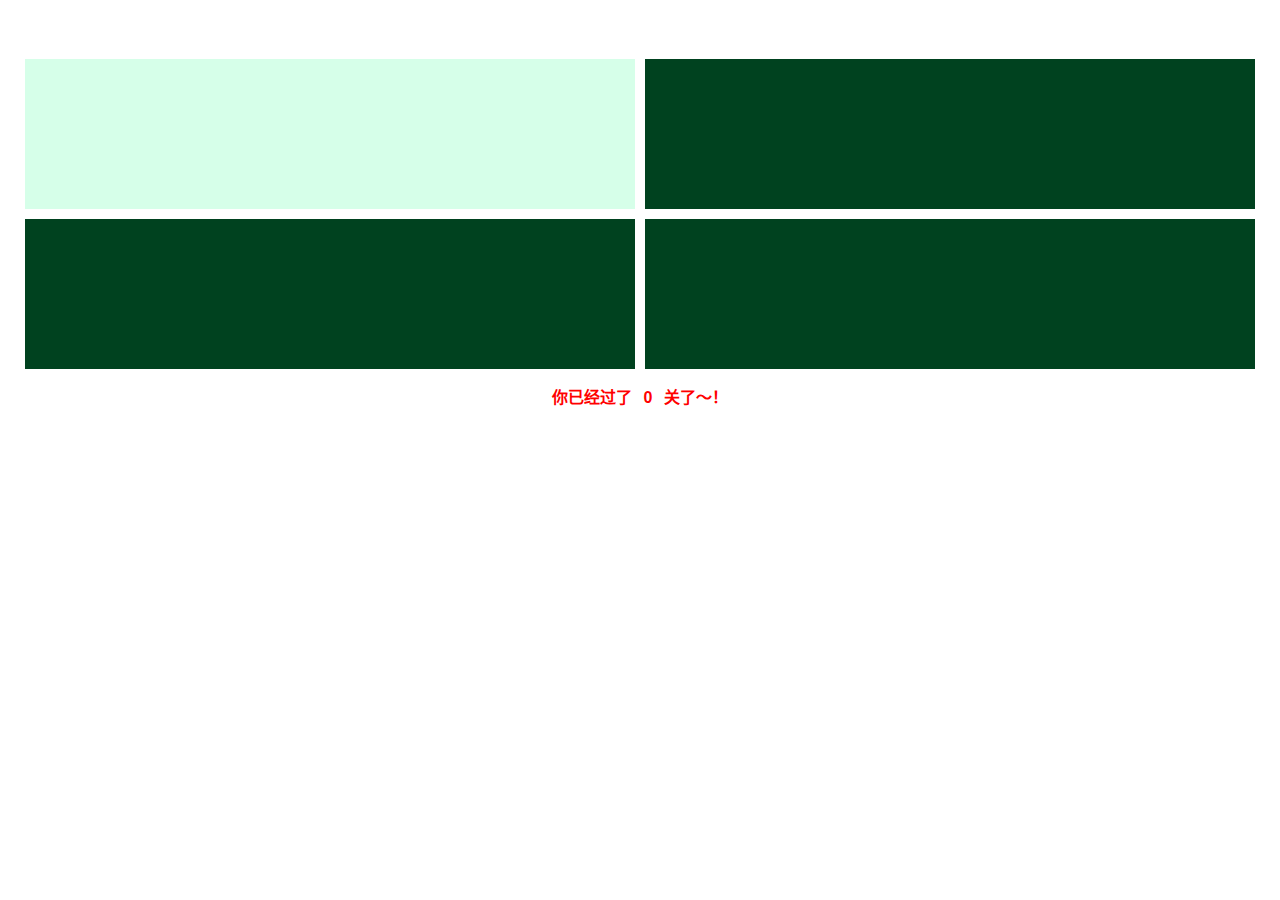
==== index.html @ 09934223 "first commit" ====
<!doctype html>
<html lang="zh-cn">
<head>
<meta charset="UTF-8">
<title id="title">看看你在一分钟内找到多个不同的色块</title>
<meta name="viewport" content="width=device-width, user-scalable=no, initial-scale=1.0, maximum-scale=1.0, minimum-scale=1.0">
<link rel="stylesheet" href="css/game.css" />
</head>
<body>
<strong id="timer"></strong>
<div id="bgcolor"></div>
<div id="box_css"></div>
<div id="box"  class="box"></div>
<div id="show">你已经过了 <input type="text" id="show_step" readonly="readonly"> 关了～！</div>
<div id="mask">恭喜你～<br/>在一分钟内你已经过了 <b id="result"></b> 关了！<br><br><br>点右上角分享一下？</div>
<script src="js/zepto.min.js"></script>
<script src="js/game.js"></script>
</body>
</html>
---- css/game.css ----
html, body {
    height: 100%;
    overflow: hidden;
}
body {
    margin:0;
    background: #fff;
}
#box{
    height: 320px;
    margin: 20px;
    font-size: 0;
    line-height: 0;
}
#box span, #box input {
    display: inline-block;
    width: 100%;
    margin: 0;
    box-sizing:border-box;
    border:5px solid #fff;
}
.box{
    -webkit-column-count:2;
}
.box span, .box input{
    height: 50%;
}
input {
    -webkit-appearance:none;
    outline: 0 none;
    -webkit-tap-highlight-color:none;
    border-radius: 0;
}
#show {
    text-align: center;
    font-size: 16px;
    font-weight: bold;
    color: red;
    margin-top: -10px;
}
#show input {
    border: 0 none;
    background: none;
    width: 20px;
    text-align: center;
    font-size: 16px;
    font-weight: bold;
    color: red;
}
#timer {
    display: block;
    height: 24px;
    padding: 20px 20px 0;
    margin-bottom: -10px;
    font-size: 16px;
    font-weight: bold;
    color: red;
}
#mask {
    display: none;
    position: absolute;
    top: 0;
    left: 0;
    right: 0;
    bottom: 0;
    line-height: 2;
    color: #fff;
    font-size: 24px;
    box-sizing:border-box;
    padding: 50px;
    z-index: 99;
    background-color: rgba(0, 0, 0, .8);
}
#mask b {
    color: red;
    font-size: 36px;
    line-height: 42px;
}

/* 第二关 */
.box1{
    -webkit-column-count:3;
}
.box1 span,.box1 input {
    height:30%;
}
/* 第三关 */
.box2 {
    -webkit-column-count:5;
}
.box2 span, .box2 input {
    height:20%;
    border-width:5px;
}

/* 第四关 */
.box3 {
    -webkit-column-count:7;
}
.box3 span, .box3 input {
    height:15%;
    border-width:3px;
}

/* 第五关 */
.box4 {
    -webkit-column-count:7;
}
.box4 span, .box4 input {
    height:12%;
    border-width:3px;
}

/* 第六关 */
.box5 {
    -webkit-column-count:10;
}
.box5 span, .box5 input {
    height:10%;
    border-width:3px;
}
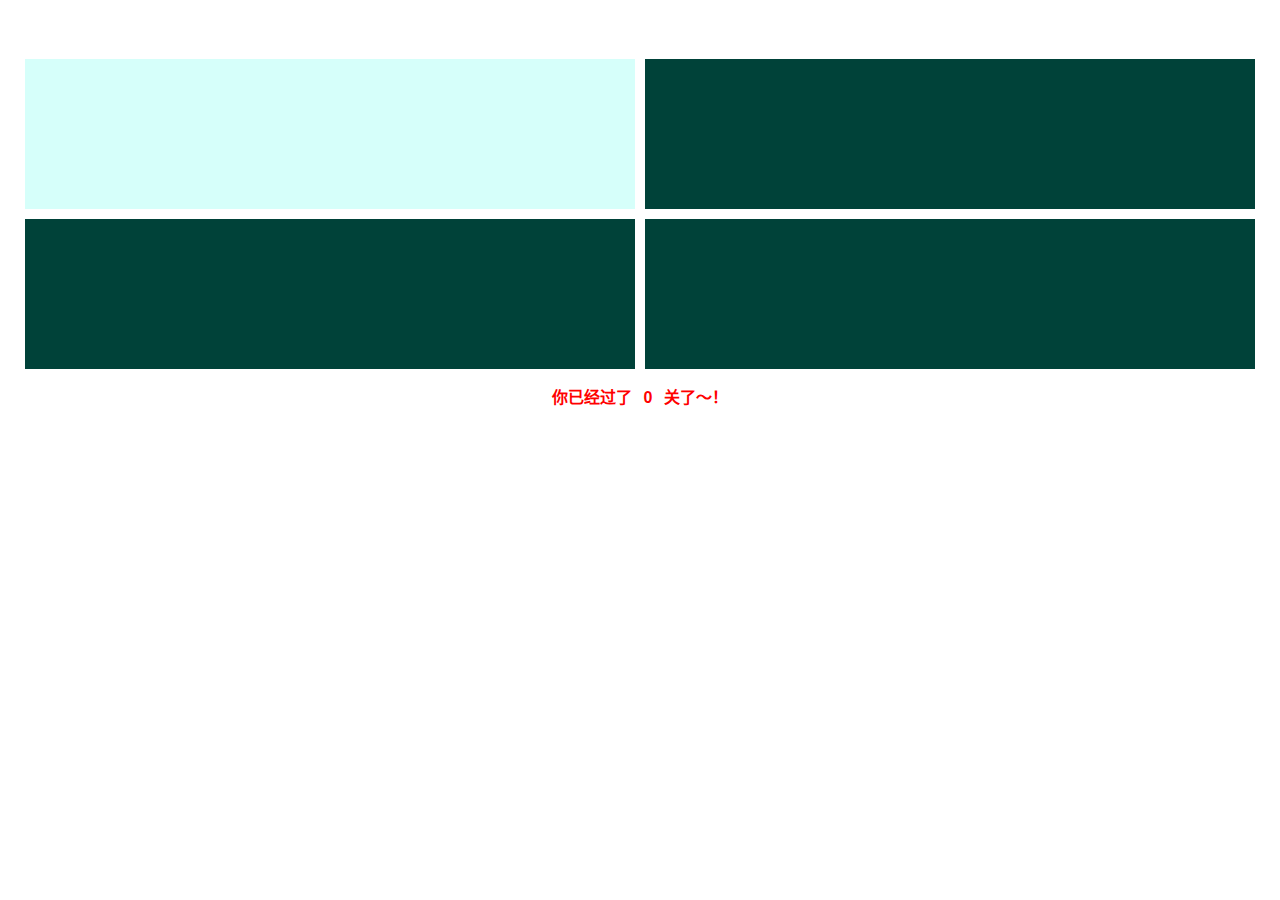
==== commit 8159fc8f: "测试" ====
--- a/index.html
+++ b/index.html
@@ -3,7 +3,7 @@
 <html lang="zh-cn">
 <head>
 <meta charset="UTF-8">
-<title id="title">看看你在一分钟内找到多个不同的色块</title>
+<title id="title">看看你在一分钟内找到多个不同的色块1111111</title>
 <meta name="viewport" content="width=device-width, user-scalable=no, initial-scale=1.0, maximum-scale=1.0, minimum-scale=1.0">
 <link rel="stylesheet" href="css/game.css" />
 </head>
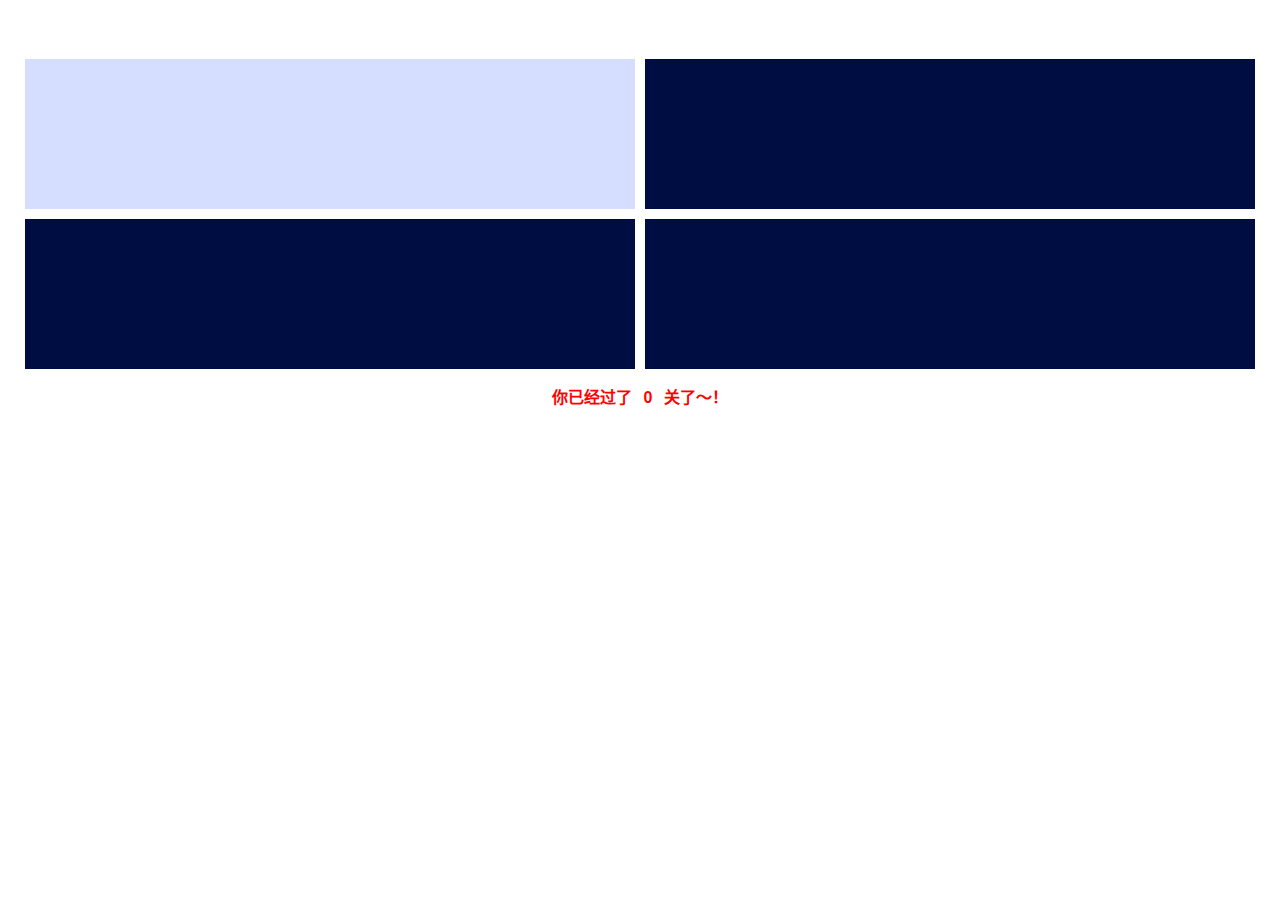
==== commit 56e33423: "测试2" ====
--- a/index.html
+++ b/index.html
@@ -3,7 +3,7 @@
 <html lang="zh-cn">
 <head>
 <meta charset="UTF-8">
-<title id="title">看看你在一分钟内找到多个不同的色块1111111</title>
+<title id="title">看看你在一分钟内找到多个不同的色块</title>
 <meta name="viewport" content="width=device-width, user-scalable=no, initial-scale=1.0, maximum-scale=1.0, minimum-scale=1.0">
 <link rel="stylesheet" href="css/game.css" />
 </head>
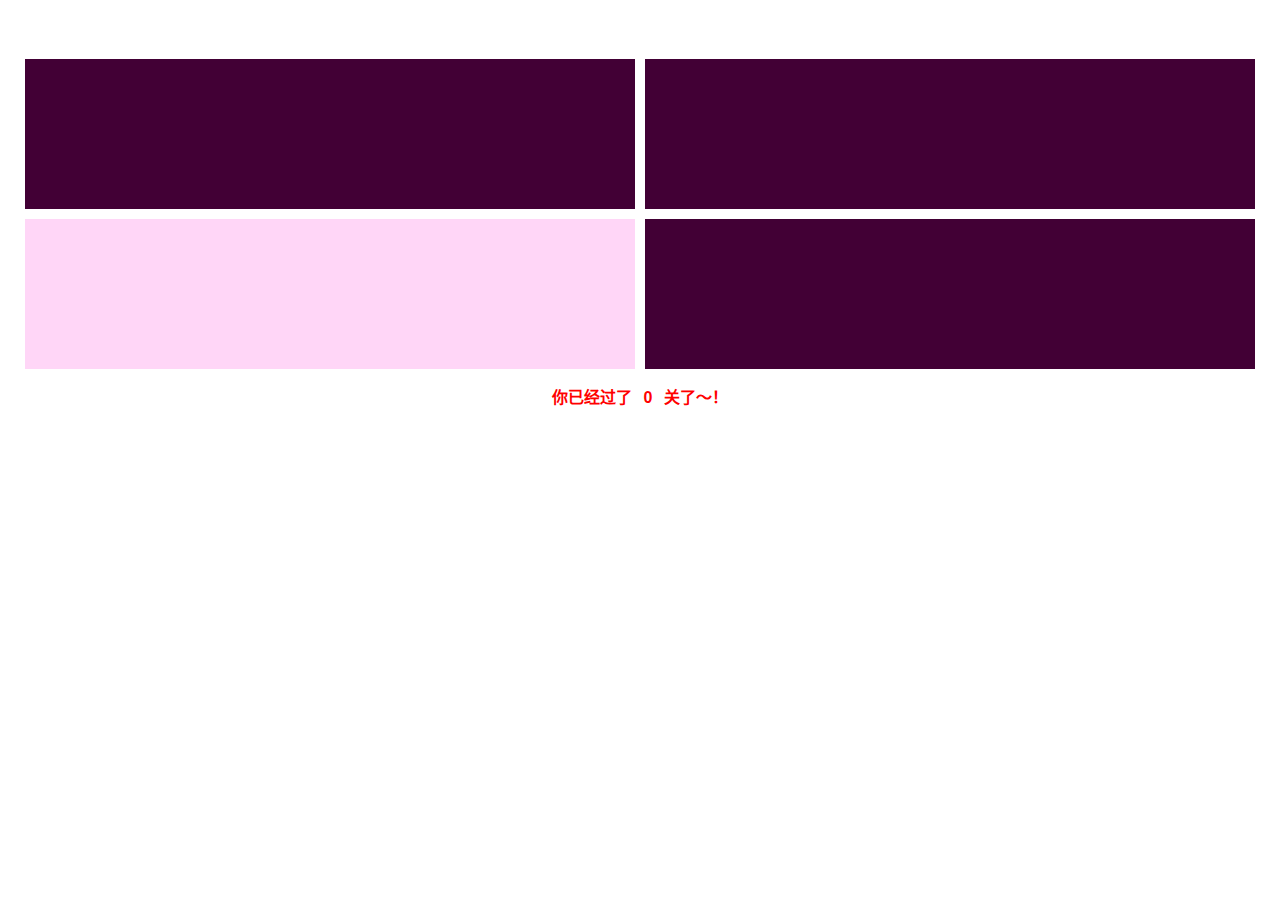
==== commit 0138ef51: "测试3" ====
--- a/index.html
+++ b/index.html
@@ -3,7 +3,7 @@
 <html lang="zh-cn">
 <head>
 <meta charset="UTF-8">
-<title id="title">看看你在一分钟内找到多个不同的色块</title>
+<title id="title">看看你在一分钟内找到多个不同的色块22222</title>
 <meta name="viewport" content="width=device-width, user-scalable=no, initial-scale=1.0, maximum-scale=1.0, minimum-scale=1.0">
 <link rel="stylesheet" href="css/game.css" />
 </head>
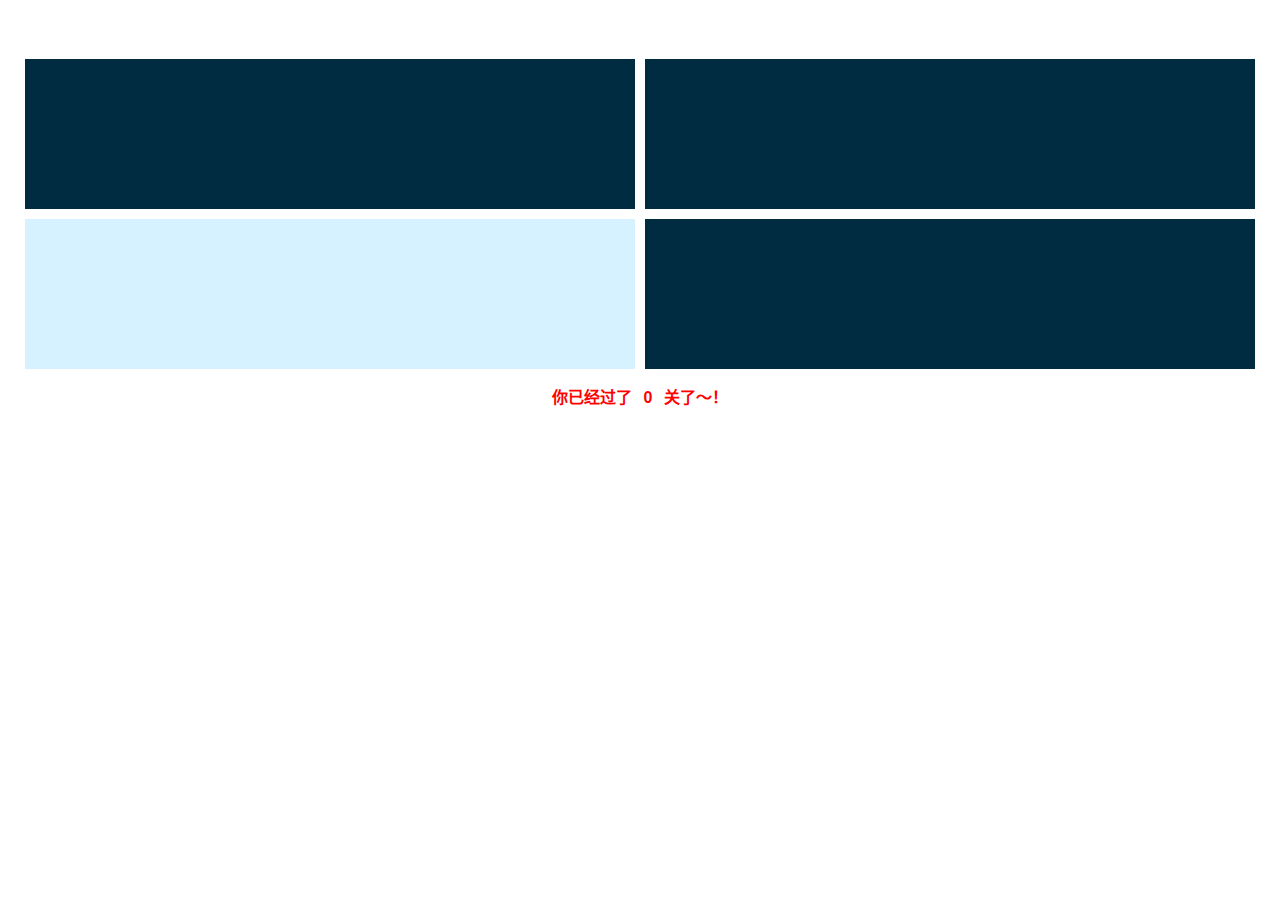
==== commit 52bef401: "测试4" ====
--- a/index.html
+++ b/index.html
@@ -3,7 +3,7 @@
 <html lang="zh-cn">
 <head>
 <meta charset="UTF-8">
-<title id="title">看看你在一分钟内找到多个不同的色块22222</title>
+<title id="title">看看你在一分钟内找到多个不同的色块</title>
 <meta name="viewport" content="width=device-width, user-scalable=no, initial-scale=1.0, maximum-scale=1.0, minimum-scale=1.0">
 <link rel="stylesheet" href="css/game.css" />
 </head>
